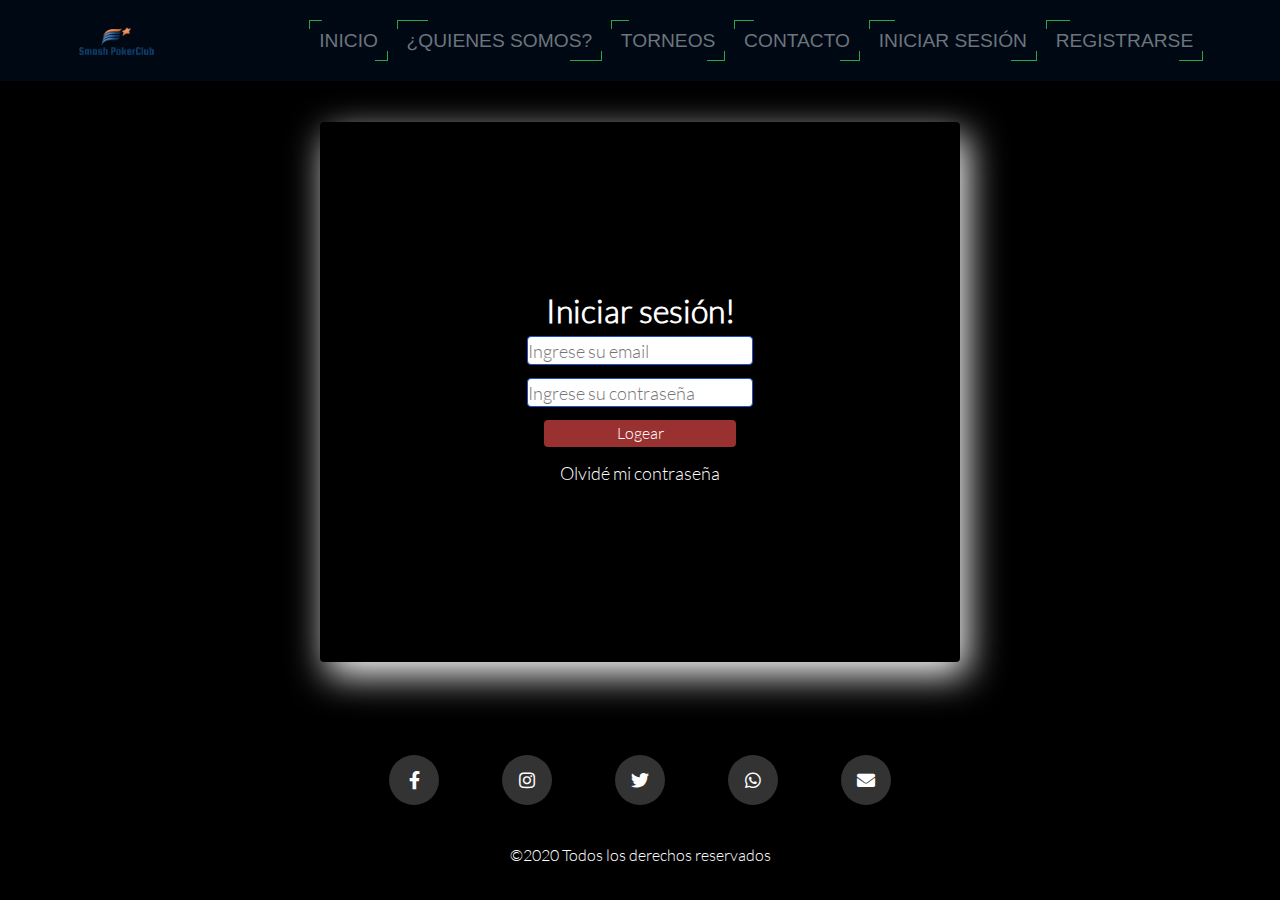
==== login.html @ 5f8dd85c "Falta mediaquery" ====
<!DOCTYPE html>
<html lang="en">

<head>
    <meta charset="UTF-8">
    <meta http-equiv="X-UA-Compatible" content="IE=edge">
    <meta name="viewport" content="width=device-width, initial-scale=1.0">
    <title>Registro Smash PokerClub!</title>
    <link rel="stylesheet" href="index.css">
    <link rel="stylesheet" href="./fontawesome-free-5.15.4-web/fontawesome-free-5.15.4-web/css/all.css">
    <link rel="shortcut icon" href="./img/favicon.png">
</head>
<body>
    <section id="index">
        <div class="container-navbar">
        <div class="navbar">
            <img src="./img/logo.png" class="logo" alt="Main Logo">
            <ul class="ul-links">
                <li class="li-nav"><a class="btn-1" href="./index.html">Inicio</a></li>
                <li class="li-nav"><a class="btn-1" href="#information">¿Quienes somos?</a></li>
                <li class="li-nav"><a class="btn-1" href="#events">Torneos</a></li>
                <li class="li-nav"><a class="btn-1" href="#go-footer">Contacto</a></li>
                <li class="li-nav"><a class="btn-1" href="./login.html">Iniciar Sesión</a></li>
                <li class="li-nav"><a class="btn-1" href="./register.html">Registrarse</a></li>
            </ul>
        </div>
    </div>
    </section>
    <section class="register">
        <div class="registro">
        <h4>Iniciar sesión!</h4>
        <input class="controls" type="email" name="correo" id="correo" placeholder="Ingrese su email">
        <input class="controls" type="password" name="contraseña" id="nombres" placeholder="Ingrese su contraseña">
        <input class="botton" type="submit" value="Logear">
        <p><a href="">Olvidé mi contraseña</a></p>
    </div>
    </section>
    <section id="go-footer">
        <div class="footer">
            <div class="rs">
                <ul>
                    <li><a href="https://www.facebook.com/smashpokerclub" target="_blank" class="facebook"><i class="fab fa-facebook-f"></i></a></li>
                    <li><a href="" class="instagram" target="_blank" ><i class="fab fa-instagram"></i></a></i></li>
                    <li><a href="" class="twitter" target="_blank"> <i class="fab fa-twitter"></i></a></li>
                    <li><a href="" class="whatsapp"><i class="fab fa-whatsapp"></i></a></li>
                    <li><a href="" class="email"><i class="fas fa-envelope"></i></a></li>
                    <p>©2020 Todos los derechos reservados</p>
                </ul>
            </div>
            
    
        </div>
    </section>
</body>
---- index.css ----
@font-face {
    font-family: Lato;
    src: url(./fonts/Lato-Light.ttf);
}

* {
    margin: 0;
    padding: 0;
    font-family: Lato;
}



.navbar{
    display: flex;
    width: 100%;
    height: 9vh;
    justify-content: space-around;
    background-color: #000814;
    position: fixed;
}

.logo{
    cursor: pointer;
}

.ul-links{
    display: flex;
    list-style: none;
    width: 70%;
    align-items: center;
    justify-content: space-between;
    color: #6c757d;

}

.ul-links a{
    text-decoration: none;
    color: inherit;
    font-family: sans-serif;
    font-size: 1.2rem;
    font-weight: 500;
}

.ul-links a:hover{
    transition:0.6s ease-out;
    font-size: 1.4rem;
    color: #fffffc;
}

.logo:hover{
    filter: opacity(.9);
    transition: 1.4s;
    transform: rotateY(360deg) scale(1.7);
    transform-style: preserve-3d;

}

.rs-img{
    width: 70%;
    margin-left: 100px;
   
}




.container-img{
    background-color: black;
    width: 100%;
    height: 50%;
    display: flex;
    justify-content: center;
    background-image: url(./img/fondo.jpg);
    background-size: 100%;
    
}



.right-info{
    display: flex;
    align-items: center;
    justify-content: center;

}

.info {
    display: flex;
    flex-direction: column;
    text-align: center;
    background-color: #233746;
    color: #e09f3e;
    width: 100%;
    height: 100vh;
    background-image: url(./img/fondo.jpg);
    background-size: 100%;
}

.info h1 {
    margin:4%;
    font-size:4em;
}

.info h1:hover{
    font-size: 5em;
    transition: 1s ease-in;
    cursor: pointer;
}

.info h3{
    margin-top: 1%;
    margin-bottom: 4%;
    font-size: 2em;
}

.info h3:hover{
    font-size: 3em;
    transition: 1s ease-in;
    cursor: pointer;
}

.info-text{
    display: flex;
    align-items: center;
    justify-content: space-around;
}

.img-torneo:hover { 
    box-shadow: 0px 10px 13px -7px #000000, -24px -11px 49px 4px rgba(0,0,0,0.84);
    transition: 0.4s;
    cursor: pointer;
}

.text-torneo {
    width: 30%;
    letter-spacing: 2px;
    font-size: 1.3em;
    font-weight: 900;
}



.tournaments{
    width: 100%;
    height: 80vh;
    background-color: black;
    display: flex;
    flex-direction: column;
    text-align: center;
    color: white;
    
}

.tournaments h2{
    margin: 2%;
    font-size: 2em;
    font-weight: 900;
}

.img-tournaments{
    width: 100%;
    height: 70vh;
    display: flex;
    justify-content: space-between;
    align-items: center;
}

.tour-img{
    width:65%;
    border: black 2px solid;
    border-radius: 2px;
}

.tour-img:hover{
    filter: saturate(200%);
    transition: 1s ease-in;
    overflow: hidden;
    transform:scale(1.1);
    box-shadow: 1px 2px 15px 9px #57632D;
}



.button{
    background-color: black;
    width: 100%;
    height: 20vh;
    display: flex;
    align-items: center;
    justify-content: space-around;
    
}


.btn-1{
    width: 15%;
    padding: 10px;
    background-color: transparent;
    border: 1.5px solid transparent;
    color: #27a745;
    border-radius: 4px;
    text-transform: uppercase;
    transition: all 0.3s;
    position: relative;
    font-size: 1.1em;
    cursor: pointer;
    
}

.btn-1::after{
    content: "";
    width: 15%;
    height: 20%;
    border-top: 1.5px solid #27a745;
    border-left: 1.5px solid #27a745;
    position: absolute;
    left: 0;
    right: 0;
    bottom: 0;
    top: 0;
    transition: all 0.2s;
    
}
.btn-1::before{
    content: "";
    width: 15%;
    height: 20%;
    border-bottom: 1.5px solid #27a745;
    border-right: 1.5px solid #27a745;
    position: absolute;
    left: -1;
    right: 0;
    bottom: 0;
    top: -1;
    transition: all 0.2s;
}

.btn-1:hover::after{
    width: 20%;
    height: 50%;
}

.btn-1:hover::before{
    width: 20%;
    height: 50%;
}
.footer{
    width: 100%;
    height: 20vh;
    background-color: black;
    display: flex;
    justify-content: space-around;
}

.rs{
    width: 50%;
    height: 100%;
    background-color: black;
    display: flex;
    justify-content: space-around;
    align-items: center;
    

}

.rs ul{
    list-style: none;
    color: white;
    
}

.rs ul li{
    display: inline-block;
    margin: 0 30px;
    width: 50px;
    height: 50px;
    text-align:center;
    
}

.rs ul li a {
    display: block;
    padding: 0 5px;
    background-color: #333;
    color: #FFF;
    line-height: 50px;
    font-size: 18px;
    box-shadow: 0 3px 5px 0px rgba(0,0,0,0.2);
    transition: .2s;
    border-radius: 50%;
}

.rs ul:hover a{
    filter: blur(2px);

}

.rs ul li a:hover{
    transform: translateY(-3px) scale(1.05);
    box-shadow: 0 5px 5px 0px rgba(0,0,0,0.4);
    filter: none;
}

.rs ul li .facebook:hover{
    background: var(--facebook);
}
.rs ul li .twitter:hover{
    background: var(--twitter);
}

.rs ul li .instagram:hover{
    background: var(--instagram);
}



.rs ul li .whatsapp:hover{
    background: var(--whastapp);
}
.rs ul li .email:hover{
    background: var(--email);
}

.rs p{
    text-align: center;
    margin-top: 7%;
}

.register{
    background-color: black;
    display: flex;
    align-items: center;
    justify-content: center;
    height: 80vh;
}


.registro {
    width: 50%;
    height: 60vh;
    background-color: rgb(0, 0, 0);
    box-sizing: border-box;
    display: flex;
    flex-direction: column;
    align-items: center;
    justify-content: center;
    color: white;
    border-radius: 4px;
    box-shadow: 7px 13px 37px #FFF;
    margin-top: 5%;
}

.registro h4{
    font-size: 2em;
}

.controls {
    width: 35%;
    margin: 1%;
    height: 5%;
    border-radius: 4px;
    border: 1px solid #1f53c5;
    font-size: 18px;
}

.registro p{
    height: 40px;
    text-align: center;
    font-size: 18px;
    line-height: 40px;
}

.registro a{
    color: white;
    text-decoration: none;
}

.registro a:hover{
    color: white;
    text-decoration: underline;
}

.registro .botton{
    width: 30%;
    background-color:rgb(153, 49, 49) ;
    border-radius: 4px;
    border: transparent;
    color: white;
    margin: 1%;
    height: 5%;
    cursor: pointer;
    font-size: 16px;
    
}
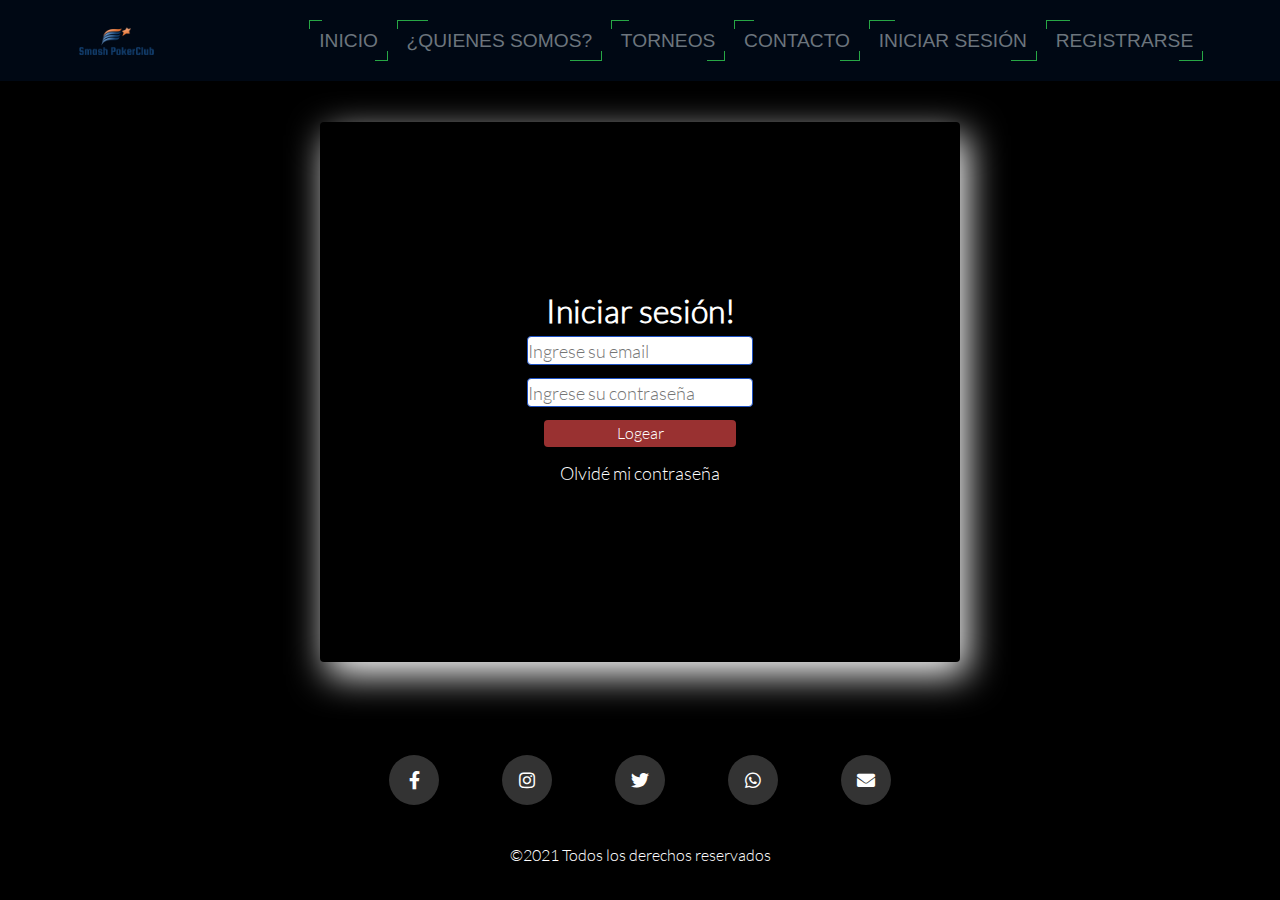
==== commit e1e39c06: "falta responsive" ====
--- a/login.html
+++ b/login.html
@@ -36,7 +36,7 @@
     </div>
     </section>
     <section id="go-footer">
-        <div class="footer">
+        <div class="footercontact">
             <div class="rs">
                 <ul>
                     <li><a href="https://www.facebook.com/smashpokerclub" target="_blank" class="facebook"><i class="fab fa-facebook-f"></i></a></li>
@@ -44,7 +44,7 @@
                     <li><a href="" class="twitter" target="_blank"> <i class="fab fa-twitter"></i></a></li>
                     <li><a href="" class="whatsapp"><i class="fab fa-whatsapp"></i></a></li>
                     <li><a href="" class="email"><i class="fas fa-envelope"></i></a></li>
-                    <p>©2020 Todos los derechos reservados</p>
+                    <p>©2021 Todos los derechos reservados</p>
                 </ul>
             </div>
             
--- a/index.css
+++ b/index.css
@@ -245,7 +245,7 @@
     width: 20%;
     height: 50%;
 }
-.footer{
+.footercontact{
     width: 100%;
     height: 20vh;
     background-color: black;
@@ -395,3 +395,83 @@
 }
 
 
+.contact-us{
+    width: 100%;
+    height: 45vh;
+    background-color: white;
+    display: flex;
+    flex-direction: column;
+    align-items: center;
+}
+
+.title-contacto{
+    font-size: 1.4rem;
+    padding-top: 1%;
+    text-transform: uppercase;
+    font-weight: 900;
+}
+
+.contactanos{
+    display: flex;
+    justify-content: space-between;
+    width: 70%;
+}
+
+.texto-contacto{
+    padding-top: 5%;
+}
+.texto-contacto h6{
+    font-size: 2em;
+    
+}
+
+.texto-contacto p {
+    font-size: 1.1rem;
+    color: grey;
+    padding-top: 3%;
+}
+
+.form-contacto{
+    display: flex;
+    flex-direction: column;
+    padding-right: 30%;
+    padding-top: 3%;
+    
+    width: 40%;
+    height: 100%;
+    padding-block-end: 10%;
+    padding-inline: unset;
+    
+}
+
+.input-contacto{
+    width: 100%;
+    height: 100%;
+    padding-top: 1%;
+    margin-top: 2%;
+    font-weight: 900;
+
+}
+
+.input-msg{
+    width: 100%;
+    height: 300%;
+    margin-top: 1%;
+    font-weight: 900;
+}
+
+.botton-enviar{
+    height: 30%;
+    width: 100%;
+    margin-top: 1%;
+    border-radius: 4px;
+    cursor: pointer;
+    font-weight: 900;
+    border: 2px solid #000000;
+}
+
+.botton-enviar:hover{
+    opacity: 0.9;
+    background-color: #1f53c5;
+    color: white;
+}